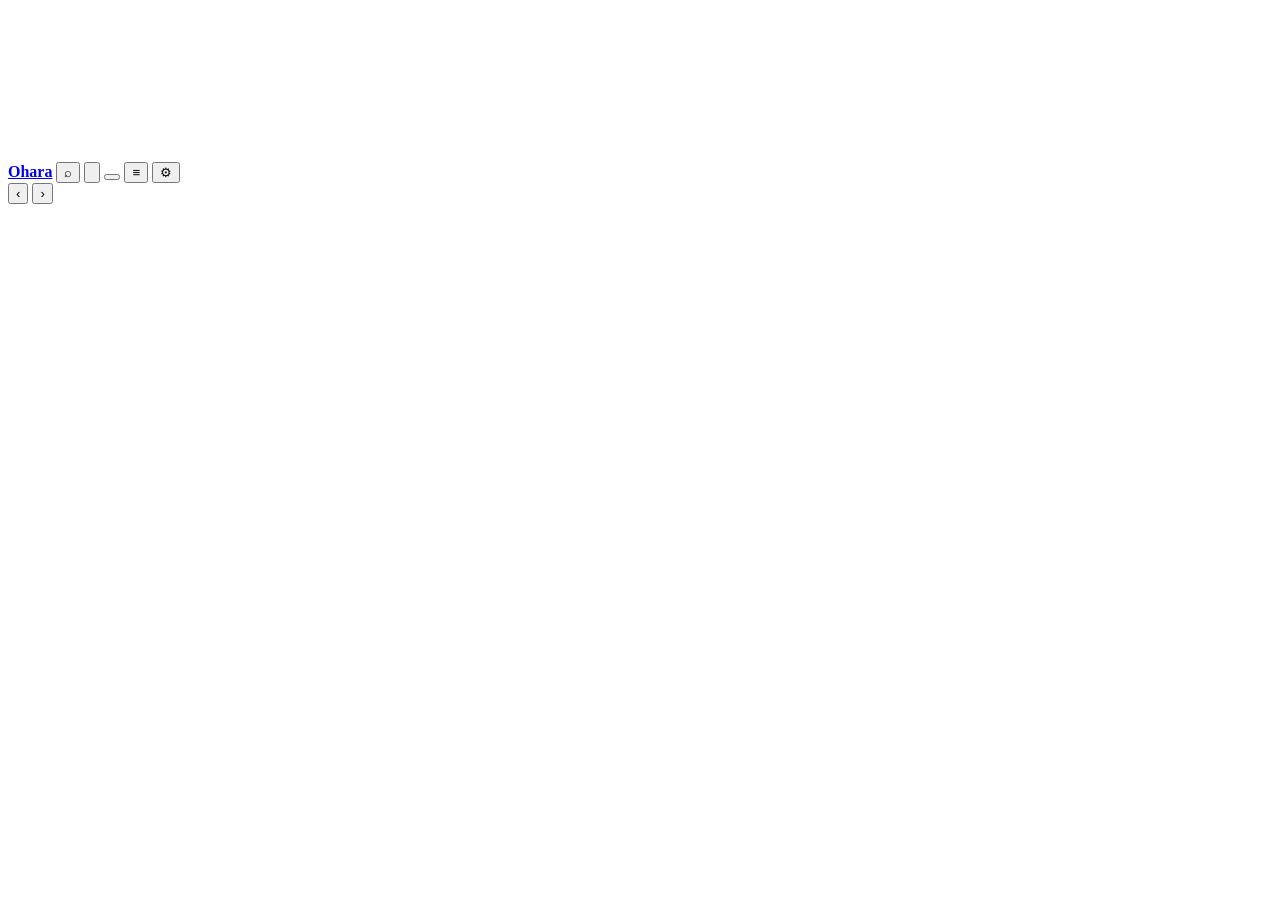
==== web/index.html @ 0e65e167 "Brook, the musician: finds each series' soundtrack and plays it while you read, by ambience; split t" ====
<!doctype html>
<html lang="fr">
<head>
  <meta charset="utf-8">
  <meta name="viewport" content="width=device-width, initial-scale=1, viewport-fit=cover">
  <meta name="theme-color" content="#2a1a0e">
  <title>Ohara</title>
  <link rel="icon" href="/ohara.svg">
  <link rel="stylesheet" href="/ohara.css">
</head>
<body>
  <div class="trunk" id="trunk">
    <div class="canopy" aria-hidden="true"></div>
    <canvas class="motes" id="motes" aria-hidden="true"></canvas>

    <header class="top">
      <a class="brand" href="/"><b>Ohara</b><i data-w="motto"></i></a>
      <button class="search-field" id="open-search" type="button"><span aria-hidden="true">⌕</span><span data-w="search"></span></button>
      <button class="round lantern off" id="lantern" type="button" aria-expanded="false">
        <span class="glow"></span>
        <svg viewBox="0 0 30 38" aria-hidden="true"><path d="M9 6h12M15 1v5" stroke="#c9a46a" stroke-width="2" fill="none"/><path d="M8 8h14l2 4v18l-2 4H8l-2-4V12z" fill="rgba(30,18,8,.6)" stroke="#c9a46a" stroke-width="1.6"/><clipPath id="lantern-glass"><path d="M8.6 9.2h12.8l1.6 3.2v17.2l-1.6 3.2H8.6l-1.6-3.2V12.4z"/></clipPath><rect id="lantern-fill" clip-path="url(#lantern-glass)" x="5" y="38" width="20" height="40" fill="#f6b95a"/><path id="lantern-flame" d="M15 15c2 3 2 6 0 8-2-2-2-5 0-8z" fill="#fff4d6" opacity=".15"/></svg>
        <span class="count" id="lantern-count"></span>
      </button>
      <button class="round flag" id="flag" type="button"></button>
      <button class="round" id="open-contents" type="button">≡</button>
      <button class="round" id="open-settings" type="button">⚙</button>
    </header>

    <div class="parchment contents" id="contents" hidden></div>
    <div class="parchment" id="downloads" hidden><h4 data-w="lantern"></h4><div id="download-list"></div></div>

    <main class="rotunda" id="rotunda" tabindex="0">
      <div class="floor" aria-hidden="true"></div>
      <div class="drum" id="drum"></div>
      <div class="beam" aria-hidden="true"></div>
    </main>
    <button class="round turn l" id="turn-left" type="button">‹</button>
    <button class="round turn r" id="turn-right" type="button">›</button>

    <div class="lectern" id="lectern" hidden></div>
    <p class="selection" id="selection" hidden><b></b><small></small></p>
  </div>

  <section class="sheet" id="series" hidden></section>

  <section class="drawer" id="search" hidden>
    <form class="drawer-head" id="search-form" role="search">
      <input type="search" name="q" autocomplete="off" required>
      <button class="button" type="button" id="close-search" data-w="close"></button>
    </form>
    <div class="drawer-body">
      <div class="drawer-title"><h2 id="search-title"></h2><label class="check"><input type="checkbox" id="all-languages"> <span data-w="alsoEnglish"></span></label></div>
      <p class="searching" id="searching" hidden data-w="searching"></p>
      <div class="cards" id="finds"></div>
    </div>
  </section>

  <section class="sheet small" id="settings" hidden></section>

  <script src="/i18n.js"></script>
  <script src="/ui.js"></script>
  <script src="/words.js"></script>
  <script src="/music.js"></script>
  <script src="/rotunda.js"></script>
  <script src="/search.js"></script>
  <script src="/settings.js"></script>
  <script src="/library.js"></script>
</body>
</html>
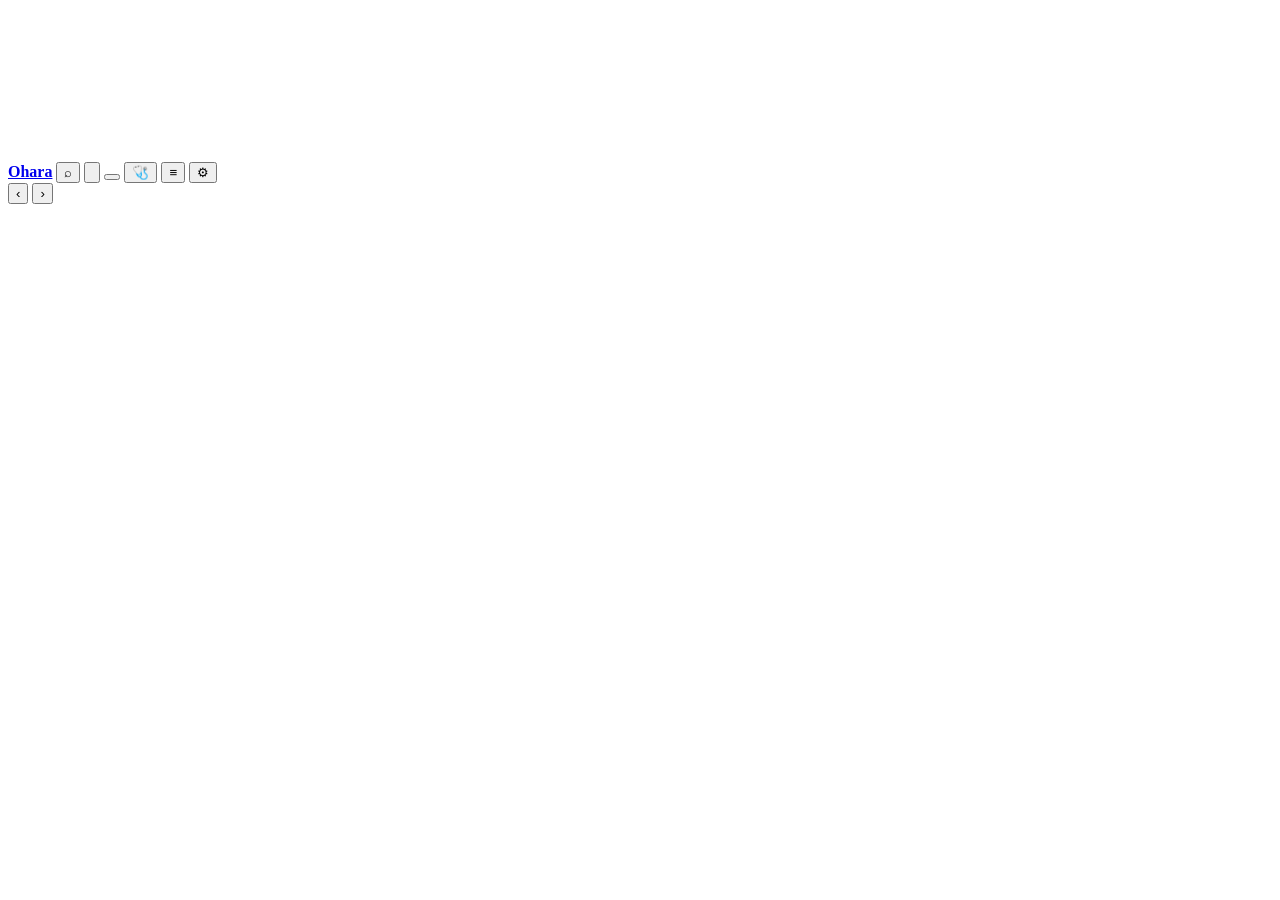
==== commit 4b91d2dd: "Chopper, the doctor: examines the library and offers remedies to choose from; safe renaming and dele" ====
--- a/web/index.html
+++ b/web/index.html
@@ -22,6 +22,7 @@
         <span class="count" id="lantern-count"></span>
       </button>
       <button class="round flag" id="flag" type="button"></button>
+      <button class="round doctor quiet" id="open-ailments" type="button">🩺<span class="count" id="ailments-count"></span></button>
       <button class="round" id="open-contents" type="button">≡</button>
       <button class="round" id="open-settings" type="button">⚙</button>
     </header>
@@ -38,7 +39,8 @@
     <button class="round turn r" id="turn-right" type="button">›</button>
 
     <div class="lectern" id="lectern" hidden></div>
-    <p class="selection" id="selection" hidden><b></b><small></small></p>
+    <button class="round lectern-back" id="lectern-back" type="button" hidden>📖</button>
+    <div class="selection" id="selection" hidden><b></b><small></small><div class="picks-row"></div></div>
   </div>
 
   <section class="sheet" id="series" hidden></section>
@@ -56,6 +58,7 @@
   </section>
 
   <section class="sheet small" id="settings" hidden></section>
+  <section class="sheet small" id="ailments" hidden></section>
 
   <script src="/i18n.js"></script>
   <script src="/ui.js"></script>
@@ -63,6 +66,8 @@
   <script src="/music.js"></script>
   <script src="/rotunda.js"></script>
   <script src="/search.js"></script>
+  <script src="/chopper.js"></script>
+  <script src="/sheet.js"></script>
   <script src="/settings.js"></script>
   <script src="/library.js"></script>
 </body>
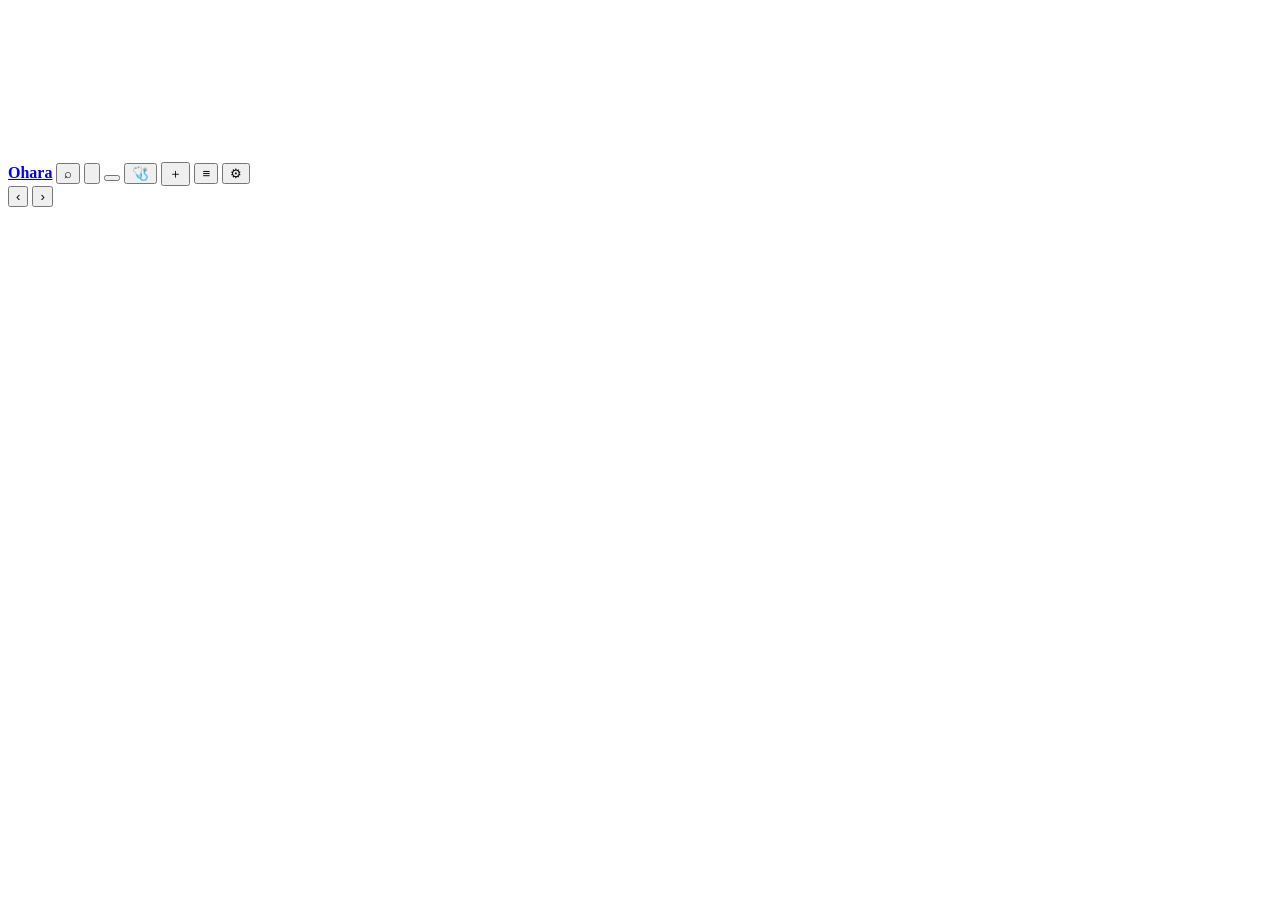
==== commit 5f30f400: "A series without eyecatches of its own gets the generic ones, those put in .ohara/eyecatches/ or Oha" ====
--- a/web/index.html
+++ b/web/index.html
@@ -21,8 +21,10 @@
         <svg viewBox="0 0 30 38" aria-hidden="true"><path d="M9 6h12M15 1v5" stroke="#c9a46a" stroke-width="2" fill="none"/><path d="M8 8h14l2 4v18l-2 4H8l-2-4V12z" fill="rgba(30,18,8,.6)" stroke="#c9a46a" stroke-width="1.6"/><clipPath id="lantern-glass"><path d="M8.6 9.2h12.8l1.6 3.2v17.2l-1.6 3.2H8.6l-1.6-3.2V12.4z"/></clipPath><rect id="lantern-fill" clip-path="url(#lantern-glass)" x="5" y="38" width="20" height="40" fill="#f6b95a"/><path id="lantern-flame" d="M15 15c2 3 2 6 0 8-2-2-2-5 0-8z" fill="#fff4d6" opacity=".15"/></svg>
         <span class="count" id="lantern-count"></span>
       </button>
+      <button class="round reader-switch" id="open-readers" type="button" hidden></button>
       <button class="round flag" id="flag" type="button"></button>
       <button class="round doctor quiet" id="open-ailments" type="button">🩺<span class="count" id="ailments-count"></span></button>
+      <button class="round" id="open-adding" type="button">＋</button>
       <button class="round" id="open-contents" type="button">≡</button>
       <button class="round" id="open-settings" type="button">⚙</button>
     </header>
@@ -58,7 +60,10 @@
   </section>
 
   <section class="sheet small" id="settings" hidden></section>
+  <section class="readers" id="readers" hidden></section>
   <section class="sheet small" id="ailments" hidden></section>
+  <section class="sheet small" id="adding" hidden></section>
+  <div class="drop-veil" id="drop-veil" hidden><p data-w="addDrop"></p></div>
 
   <script src="/i18n.js"></script>
   <script src="/ui.js"></script>
@@ -67,7 +72,10 @@
   <script src="/rotunda.js"></script>
   <script src="/search.js"></script>
   <script src="/chopper.js"></script>
+  <script src="/eyecatch.js"></script>
   <script src="/sheet.js"></script>
+  <script src="/adding.js"></script>
+  <script src="/readers.js"></script>
   <script src="/settings.js"></script>
   <script src="/library.js"></script>
 </body>
